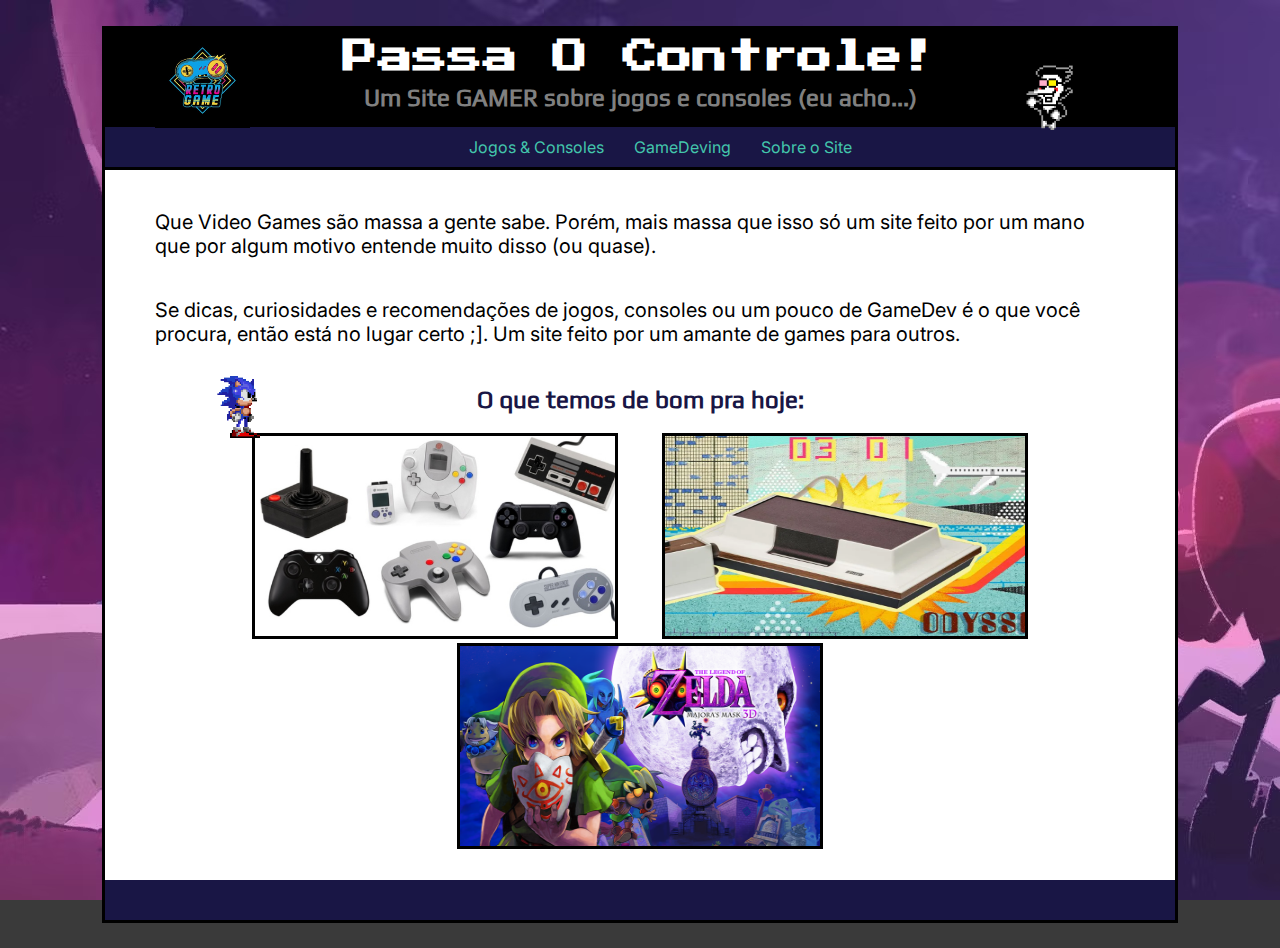
==== index.html @ f4dbffbd "Add files via upload" ====
<!DOCTYPE html>
<html lang="pt">
    <head>
        <meta charset="UTF-8">
        <meta name="viewport" content="width=device-width, initial-scale=1.0">
        <title>Passa O Controle!</title>
        <link rel="stylesheet" href="style.css">
        <link rel="stylesheet" href="pag_principal.css">
        <link rel="shortcut icon" href="favicon.ico" type="image/x-icon">
    </head>
    <body>
        <header>
            <div>
                <a href="index.html"><img id="logo" src="imgs/logo.jpg"alt=""></a> 
                <h1>Passa O Controle!</h1>
            </div>
            <h2>Um Site GAMER sobre jogos e consoles (eu acho...)</h2>
            <nav>
                <ul>
                    <li>
                        <div class="dropdown">
                            Jogos & Consoles
                            <div class="dropdown-content">
                                <a href="top10_consoles_mais_vendidos.html">Top 10 Consoles Mais Vendidos</a>
                                <a href="primeiros_videogames.html">Os Primeiros Video Games</a>
                                <a href="TLOZ_majora's_mask.html">The Legend Of Zelda: Majora's Mask</a>
                            </div>
                        </div>
                    </li>
                    <li>
                        <a href="">GameDeving</a>
                    </li>
                    <li>
                        <a href="sobre_o_site.html">Sobre o Site</a>
                    </li>
                </ul>
            </nav>
        </header>
        <p>Que Video Games são massa a gente sabe. Porém, mais massa que isso só um site feito por um mano que por algum motivo entende muito disso (ou quase).</p>
        <p>Se dicas, curiosidades e recomendações de jogos, consoles ou um pouco de GameDev é o que você procura, então está no lugar certo ;]. Um site feito por um amante de games para outros.</p>
        <h2>O que temos de bom pra hoje:</h2>
        <nav>
            <div class="posts-principais">
                <img src="imgs/controles.jpg" alt="">
                <a href="top10_consoles_mais_vendidos.html">Os 10 Consoles Mais Vendidos da História!</a>
            </div>
            <div class="posts-principais">
                <img src="imgs/Magnavox Odyssey pg principal.webp" alt="">
                <a href="primeiros_videogames.html">Os Primeiros Video Games</a>
            </div>
            <div class="posts-principais">
                <img src="imgs/imagem_majoras_mask.png" alt="">
                <a href="TLOF_majora's_mask.html">The Legend Of Zelda: Majora's Mask, O Fantástico Jogo Mais Bizarro da Franquia</a>
            </div>
        </nav>
        <script src="code.js"></script>
        <footer>
            <img class="gif-personagens" id="spamton" src="imgs/spamton dançando.gif" alt="">
            <audio id="audio-spamton" src="audio/nows-your-chance-to-be-a-big-shot.mp3"></audio>
            <img class="gif-personagens" id="sonic" src="imgs/sonic esperando.gif" alt=""> 
            <audio id="audio-sonic" src="audio/sonic-3-knuckles-act-clear-music-request.mp3"></audio>
        </footer>
    </body>
</html>
---- style.css ----
html {
    background-color: rgb(58, 58, 58);
    background-image: url(imgs/background.avif);
    background-attachment: fixed;
    background-size: cover;
    scroll-behavior: smooth;
}

body{
    background-color: white;
    border-style: solid;
    margin: 2% 8%;
    text-align: center;
}

/*Header*/

header {
    background-color: black;
    position: relative;
    text-align: center;
}

header nav {
    border-bottom-style: solid;
    background-color: #191645;
    height: 40px;
}

header nav a {
    padding: 10px 15px;
    display: flex;
    justify-content: center;
    align-items: center;
}

header nav a:hover {
    background-color: #1f1b55;
}

header li {
    text-align: center;
} 

header ul {
    list-style-type: none;
    display: flex;
    justify-content: center;
    align-items: center;
}

header h1 {
    color: white;
    padding: 10px 0;
    font-family: "PressStart";
    font-size: 35px;
}

header h2 {
    font-family: "Play Regular";
    color: gray;
}

header h1, header h2 {
    margin: 0;
    text-align: center;
}

#logo {
    height: 95px;
    position: absolute;
    top: 4px;
    left: 50px;
}

.dropdown {
    display: inline;
    position: relative;
    padding: 10px 15px;
    color: #43C6AC;
    font-size: 16px;
    font-family: "Inter";
}

.dropdown:hover {
    color: white;
    text-decoration: underline;
    background-color: #1f1b55;
}

.dropdown-content {
    display: none;
    position: absolute;
    background-color: #191645;
    width: 154px;
    z-index: 1;
    top: 35px;
    left: 0px;
}
  
.dropdown-content a {
    float: none;
    color: #43C6AC;
    padding: 12px 16px;
    text-decoration: none;
    display: block;
    text-align: left;
}
  
.dropdown-content a:hover {
    color: white;
    text-decoration: underline;
    background-color: #1f1b55;
}
  
.dropdown:hover .dropdown-content {
    display: block;
}

/*h's, p e img*/

h1 {
    color:black;
    font-family: "Play Regular";
    margin: 1rem 2.5rem;
}

h2 {
    margin-top: 2.5rem;
    font-family: "Play Regular";
    color: #191645;
}

h3 {
    margin: 10vh 0;
    font-size: 20px;
    font-family: "Play Regular";
}

img:not(.gif-personagens, #logo) {
    border-style: solid;
}

p {
    text-align: left;
    margin: 2.5rem 3.125rem 1.25rem 3.125rem;
    font-size: 20px;
    font-family: "Inter";
    
}

/*a e links*/

a {
    text-decoration: none;
    color: #43C6AC;
    font-family: "Inter";
}

a:hover {
    text-decoration: underline;
    color: white;
}

a:active, .dropdown a:active {
    text-decoration: none;
}

.link-no-conteudo {
    color: #191645;
    text-decoration: underline;
}

.link-no-conteudo:hover {
    color: #43C6AC;
}

.link-no-conteudo:active {
    text-decoration: none;
}

/*Footer*/

footer {
    background-color: #191645;
    height: 40px;
    margin-top: 1.7rem;
}

.voltar-ao-topo {
    position: fixed;
    bottom: 30px;
    right: 18px;
    height: 85px;
    width: 85px;
    border-radius: 100%;
    border: white solid 3px;
    background-color: #191645;
    display: flex;
    justify-content: center;
    align-items: center;
    box-sizing: border-box;
    font-size: 30px;
    opacity: 0.5;
}

.voltar-ao-topo:hover {
    cursor: pointer;
    border-color: #43C6AC;
    opacity: 1;
}

/*Fontes*/

@font-face {
    font-family: "PressStart";
    src: url(fontes/Press_Start_2P/PressStart2P-Regular.ttf);
}

@font-face {
    font-family: "Play Regular";
    src: url(fontes/Play/Play-Regular.ttf);
}

@font-face {
    font-family: "Inter";
    src: url(fontes/Inter/Inter-VariableFont_opsz\,wght.ttf);
}

/*Responsividade*/

@media (max-width: 480px) {

    h1, header h1 {
        font-size: 6vw;
        clear: right;
    }

    header h2, h2 {
        font-size: 4.5vw
    }

    h2 {
        margin: 1rem !important;
    }

    h3 {
        font-size: 4vw
    }

    p {
        font-size: 3.5vw;
        margin: 2rem 1.5rem;
    }

    a {
        font-size: 3.5vw;
    }

    #logo {
        width: 21vw;
        height: 21vw;
        position: static;
        float: left;
    }

    header ul {
        margin: 0;
        padding: 0;
        height: 40px;
    }

    header a:not(.dropdown-content a) {
        padding: 0.5rem 0.5rem;
        margin: 0;
        box-sizing: border-box;
        height: 40px;
    }

    .dropdown {
        padding: 0 1rem;
        font-size: 3.5vw;
    }

    .dropdown li:hover {
        background-color: #1f1b55;
    }
}

@media (min-width: 481px) and (max-width: 800px) {
    d
}

@media (min-width: 801px) {
    d   
}
---- pag_principal.css ----
/*Posts (ou imagens com texto bacana aparecendo por cima :]*/

nav img {
    height: 200px;
    width: 360px;
}

.posts-principais {
    display: inline-block;
    position: relative;
}

.posts-principais img {
    margin: auto 20px;
}

.posts-principais a {
    font-size: 24px;
    transition: all 0.2s linear;
    position: absolute;
    top: -10px;
    left: 23px;
    box-sizing: border-box;
    padding: 10px 15px;
    height: 201px;
    width: 360px;
    opacity: 0;
    text-align: center;
}

.posts-principais a:hover {
    transition: all 0.3s linear;
    opacity: 1;
    top: 2px;
    background-color: #191645d0;
}

/*Gente Bonita (personagens)*/

.gif-personagens {
    height: 70px;
    position: absolute;
}

.gif-personagens:hover {
    cursor: pointer;
}

#spamton {
    top: 60px;
    right: 200px;
}

#sonic {
    left: 200px;
    top: 368px;
}

/*Responsividade*/

@media (max-width: 480px) {

    .posts-principais img{
        width: 70vw;
        height: 40vw;
    }

    .posts-principais a {
        position: absolute;
        top: 0.15rem;
        left: 1.39rem;
        width: 70vw;
        height: 40vw;
        opacity: 1;
        text-align: center;
        background-color: #191645d0;
        margin: 0;
        font-size: 3.5vw;
    }

    .gif-personagens {
        width: auto;
        height: 40px;
        position: static;
    }
}

@media (min-width: 481px) and (max-width: 800px) {
    d
}

@media (min-width: 801px) {
    d   
}
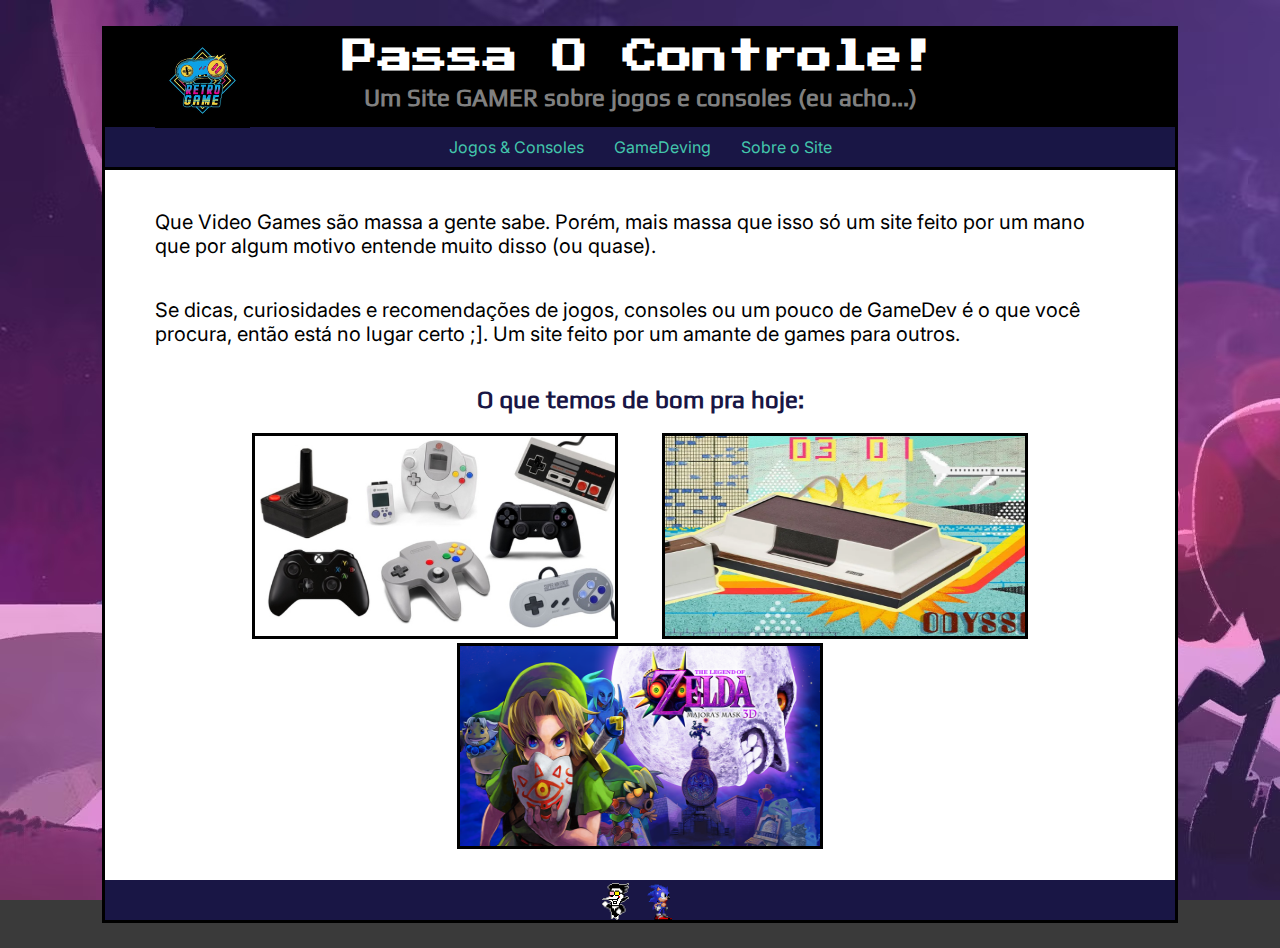
==== commit 6971886e: "Add files via upload" ====
--- a/index.html
+++ b/index.html
@@ -18,14 +18,14 @@
             <nav>
                 <ul>
                     <li>
-                        <div class="dropdown">
+                        <span class="dropdown">
                             Jogos & Consoles
-                            <div class="dropdown-content">
+                            <span class="dropdown-content">
                                 <a href="top10_consoles_mais_vendidos.html">Top 10 Consoles Mais Vendidos</a>
                                 <a href="primeiros_videogames.html">Os Primeiros Video Games</a>
                                 <a href="TLOZ_majora's_mask.html">The Legend Of Zelda: Majora's Mask</a>
-                            </div>
-                        </div>
+                            </span>
+                        </span>
                     </li>
                     <li>
                         <a href="">GameDeving</a>
@@ -53,12 +53,12 @@
                 <a href="TLOF_majora's_mask.html">The Legend Of Zelda: Majora's Mask, O Fantástico Jogo Mais Bizarro da Franquia</a>
             </div>
         </nav>
-        <script src="code.js"></script>
         <footer>
             <img class="gif-personagens" id="spamton" src="imgs/spamton dançando.gif" alt="">
             <audio id="audio-spamton" src="audio/nows-your-chance-to-be-a-big-shot.mp3"></audio>
             <img class="gif-personagens" id="sonic" src="imgs/sonic esperando.gif" alt=""> 
             <audio id="audio-sonic" src="audio/sonic-3-knuckles-act-clear-music-request.mp3"></audio>
         </footer>
+        <script src="code.js"></script>
     </body>
 </html>--- a/style.css
+++ b/style.css
@@ -47,6 +47,7 @@
     display: flex;
     justify-content: center;
     align-items: center;
+    padding: 0;;
 }
 
 header h1 {
@@ -74,18 +75,11 @@
 }
 
 .dropdown {
-    display: inline;
     position: relative;
     padding: 10px 15px;
     color: #43C6AC;
     font-size: 16px;
     font-family: "Inter";
-}
-
-.dropdown:hover {
-    color: white;
-    text-decoration: underline;
-    background-color: #1f1b55;
 }
 
 .dropdown-content {
@@ -99,11 +93,8 @@
 }
   
 .dropdown-content a {
-    float: none;
     color: #43C6AC;
     padding: 12px 16px;
-    text-decoration: none;
-    display: block;
     text-align: left;
 }
   
@@ -114,7 +105,7 @@
 }
   
 .dropdown:hover .dropdown-content {
-    display: block;
+    display: inline;
 }
 
 /*h's, p e img*/
@@ -229,7 +220,7 @@
 
 /*Responsividade*/
 
-@media (max-width: 480px) {
+@media (max-width: 600px) {
 
     h1, header h1 {
         font-size: 6vw;
@@ -237,7 +228,7 @@
     }
 
     header h2, h2 {
-        font-size: 4.5vw
+        font-size: 4vw
     }
 
     h2 {
@@ -245,16 +236,16 @@
     }
 
     h3 {
-        font-size: 4vw
+        font-size: 3.5vw
     }
 
     p {
-        font-size: 3.5vw;
+        font-size: 3vw;
         margin: 2rem 1.5rem;
     }
 
     a {
-        font-size: 3.5vw;
+        font-size: 3vw;
     }
 
     #logo {
@@ -271,7 +262,7 @@
     }
 
     header a:not(.dropdown-content a) {
-        padding: 0.5rem 0.5rem;
+        padding: 0 0.5rem;
         margin: 0;
         box-sizing: border-box;
         height: 40px;
@@ -279,7 +270,7 @@
 
     .dropdown {
         padding: 0 1rem;
-        font-size: 3.5vw;
+        font-size: 3vw;
     }
 
     .dropdown li:hover {
@@ -287,10 +278,97 @@
     }
 }
 
-@media (min-width: 481px) and (max-width: 800px) {
-    d
-}
-
-@media (min-width: 801px) {
-    d   
+@media (min-width: 601px) and (max-width: 800px) {
+
+    h1, header h1 {
+        font-size: 4.5vw;
+        clear: right;
+    }
+
+    header h2, h2 {
+        font-size: 3.5vw
+    }
+
+    h2 {
+        margin: 1rem !important;
+    }
+
+    h3 {
+        font-size: 3vw
+    }
+
+    p {
+        font-size: 2.5vw;
+        margin: 2rem 1.5rem;
+    }
+
+    a {
+        font-size: 2.5vw;
+    }
+
+    #logo {
+        width: 12vw;
+        height: 12vw;
+        position: static;
+        float: left;
+    }
+
+    header a:not(.dropdown-content a) {
+        padding: 0 0.5rem;
+        margin: 0;
+        box-sizing: border-box;
+        height: 40px;
+    }
+
+    .dropdown {
+        padding: 0 0.5rem;
+        font-size: 2.5vw;
+    }
+}
+
+@media (min-width: 801px) and (max-width: 1024px) {
+
+    h1, header h1 {
+        font-size: 3.5vw;
+        clear: right;
+    }
+
+    header h2, h2 {
+        font-size: 3vw
+    }
+
+    h2 {
+        margin: 1rem;
+    }
+
+    h3 {
+        font-size: 2.5vw
+    }
+
+    p {
+        font-size: 2vw;
+        margin: 2rem 1.5rem;
+    }
+
+    a {
+        font-size: 2vw;
+    }
+
+    #logo {
+        width: 7vw;
+        height: 7vw;
+        position: static;
+        float: left;
+    }
+
+    .dropdown {
+        padding: 0 0.5rem;
+        font-size: 2vw;
+    }
+
+    .dropdown:hover {
+        color: white;
+        text-decoration: underline;
+        background-color: #1f1b55;
+    }
 }--- a/pag_principal.css
+++ b/pag_principal.css
@@ -19,7 +19,7 @@
     transition: all 0.2s linear;
     position: absolute;
     top: -10px;
-    left: 23px;
+    left: 22.5px;
     box-sizing: border-box;
     padding: 10px 15px;
     height: 201px;
@@ -38,27 +38,26 @@
 /*Gente Bonita (personagens)*/
 
 .gif-personagens {
-    height: 70px;
-    position: absolute;
-}
-
-.gif-personagens:hover {
+    width: auto;
+    height: 40px;
     cursor: pointer;
-}
-
-#spamton {
-    top: 60px;
-    right: 200px;
-}
-
-#sonic {
-    left: 200px;
-    top: 368px;
 }
 
 /*Responsividade*/
 
-@media (max-width: 480px) {
+@media (max-width: 1024px) {
+    .posts-principais a {
+        position: absolute;
+        top: 0.15rem;
+        left: 1.39rem;
+        opacity: 1;
+        text-align: center;
+        background-color: #191645d0;
+        margin: 0;
+    }
+}
+
+@media (max-width: 600px) {
 
     .posts-principais img{
         width: 70vw;
@@ -66,29 +65,42 @@
     }
 
     .posts-principais a {
-        position: absolute;
-        top: 0.15rem;
-        left: 1.39rem;
         width: 70vw;
         height: 40vw;
-        opacity: 1;
-        text-align: center;
-        background-color: #191645d0;
-        margin: 0;
-        font-size: 3.5vw;
-    }
-
-    .gif-personagens {
-        width: auto;
-        height: 40px;
-        position: static;
+        font-size: 4vw;
     }
 }
 
-@media (min-width: 481px) and (max-width: 800px) {
-    d
+@media (min-width: 601px) and (max-width: 800px) {
+
+    .posts-principais img{
+        width: 70vw;
+        height: 40vw;
+        max-width: 390px;
+        max-height: 224px;
+    }
+
+    .posts-principais a {
+        width: 70vw;
+        height: 40vw;
+        max-width: 390px;
+        max-height: 224px;
+        opacity: 1;
+        font-size: 3.5vw;
+    }
 }
 
-@media (min-width: 801px) {
-    d   
+@media (min-width: 801px) and (max-width: 1024px){
+    .posts-principais img{
+        width: 49vw;
+        height: 28vw;
+    }
+
+    .posts-principais a {
+        top: 0.15rem;
+        left: 1.4rem;
+        width: 49vw;
+        height: 28vw;
+        font-size: 3vw;
+    }
 }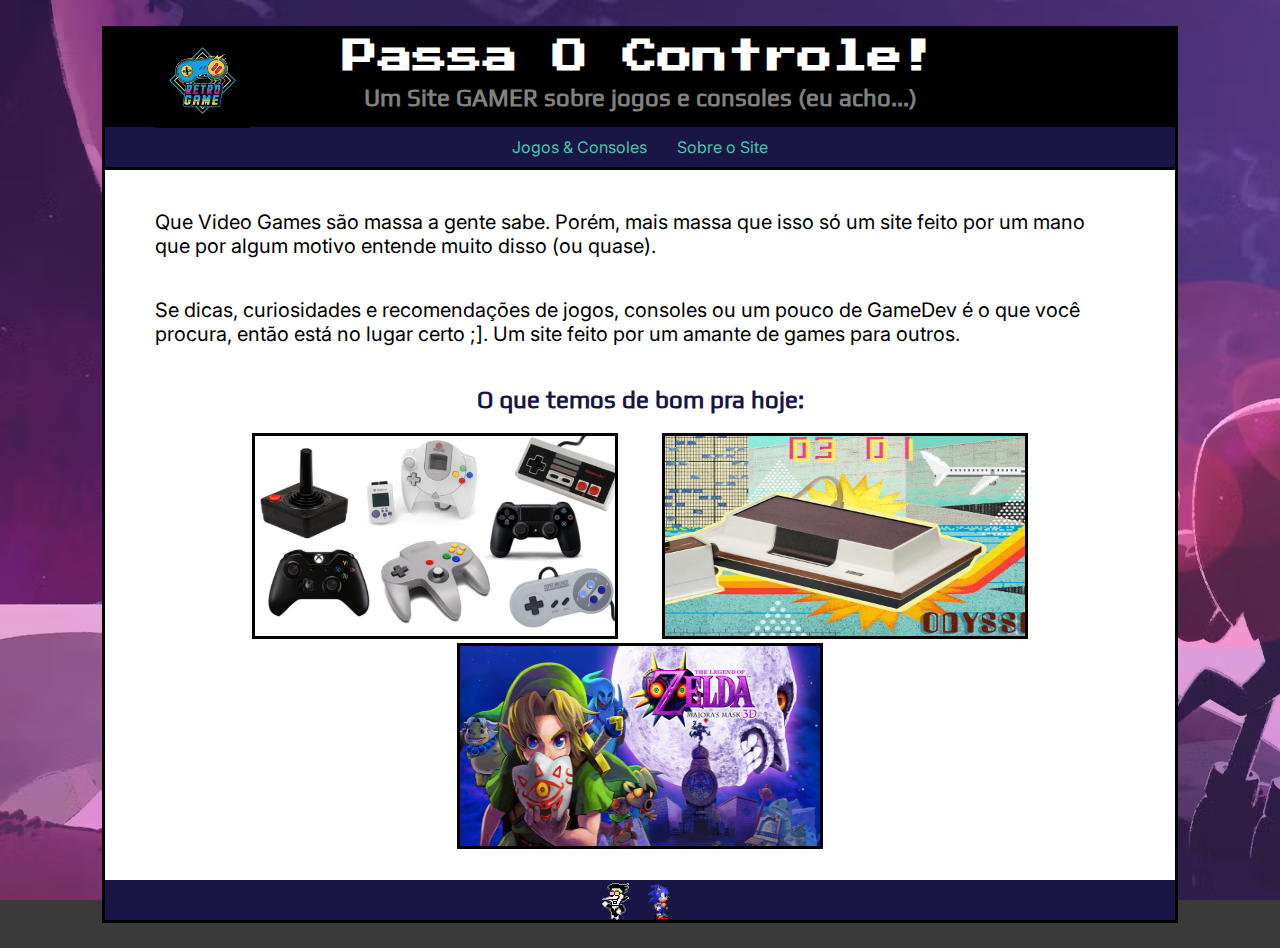
==== commit 6dce54e7: "Add files via upload" ====
--- a/index.html
+++ b/index.html
@@ -6,7 +6,7 @@
         <title>Passa O Controle!</title>
         <link rel="stylesheet" href="style.css">
         <link rel="stylesheet" href="pag_principal.css">
-        <link rel="shortcut icon" href="favicon.ico" type="image/x-icon">
+        <link rel="shortcut icon" href="imgs/Mario_Cap.webp" type="image/x-icon">
     </head>
     <body>
         <header>
@@ -26,9 +26,6 @@
                                 <a href="TLOZ_majora's_mask.html">The Legend Of Zelda: Majora's Mask</a>
                             </span>
                         </span>
-                    </li>
-                    <li>
-                        <a href="">GameDeving</a>
                     </li>
                     <li>
                         <a href="sobre_o_site.html">Sobre o Site</a>
